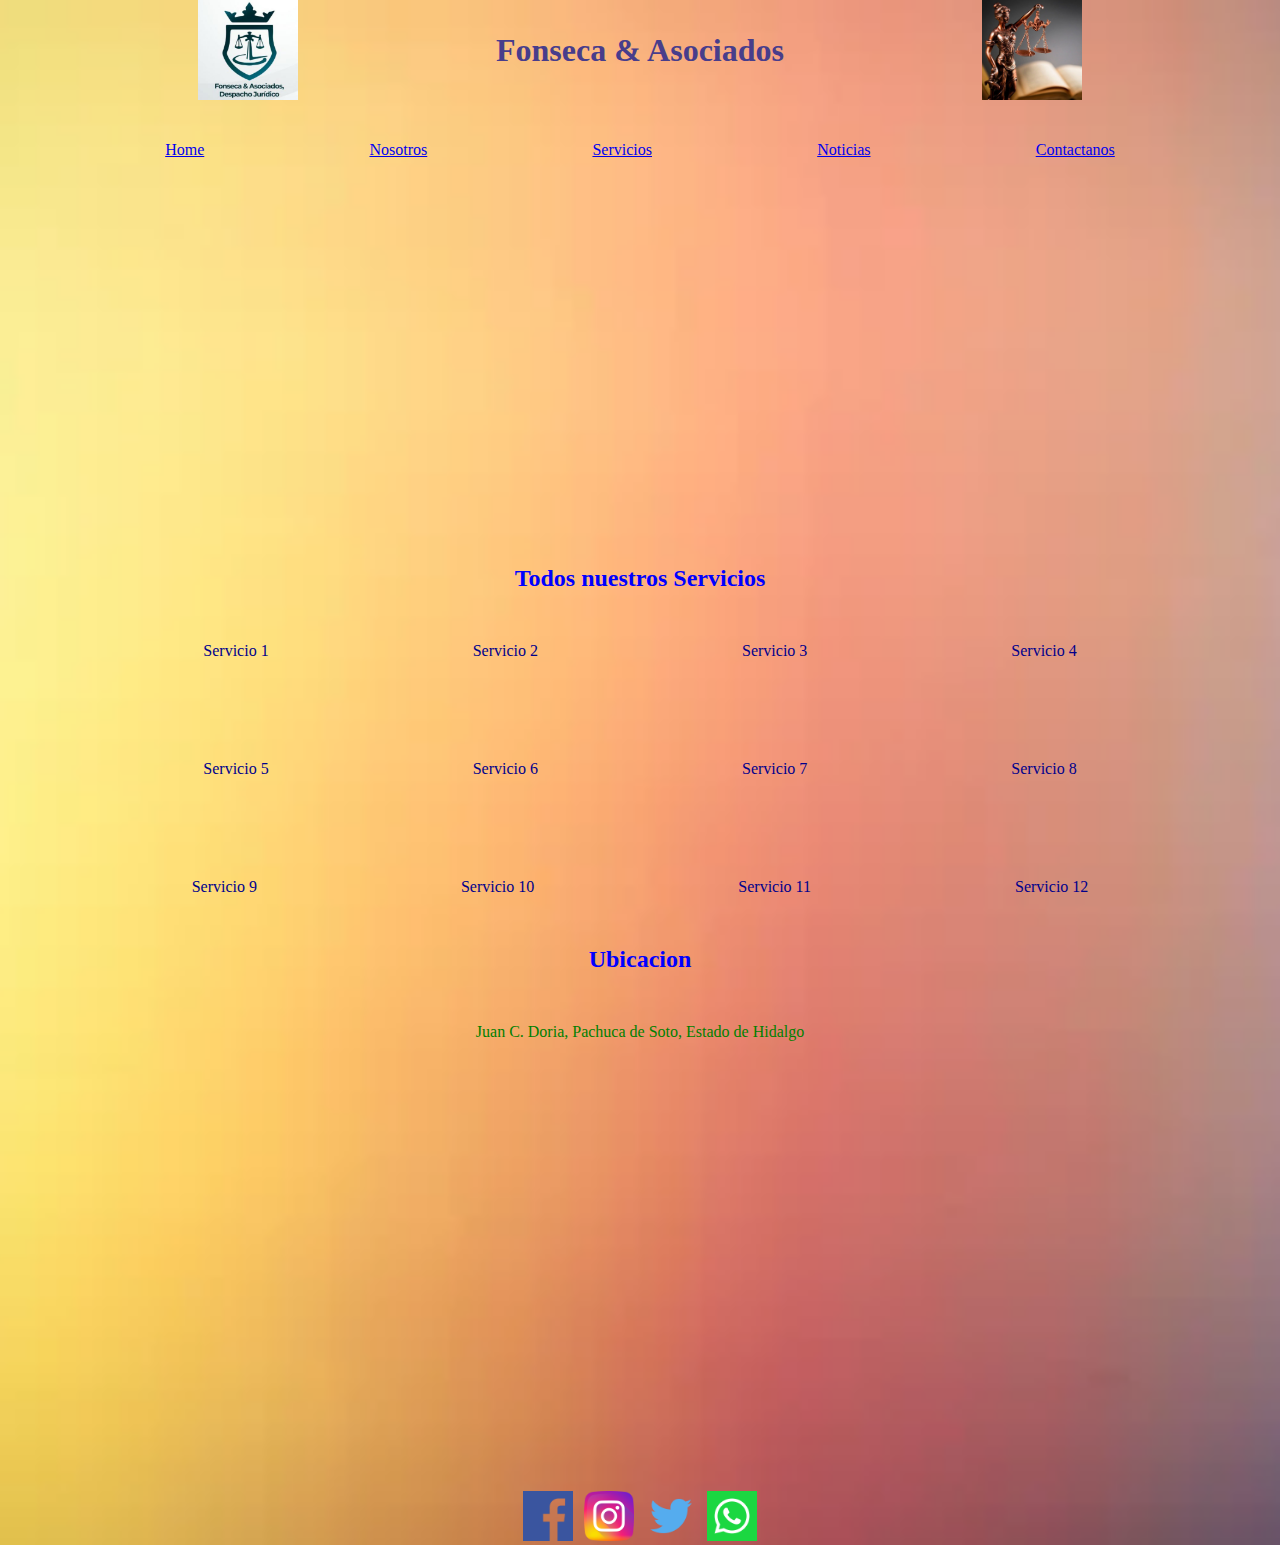
==== index.html @ 60f38a8e "first commit" ====
<!DOCTYPE html>
<html lang="en">
<head>
    <meta charset="UTF-8">
    <meta http-equiv="X-UA-Compatible" content="IE=edge">
    <meta name="viewport" content="width=device-width, initial-scale=1.0">
    <link rel="stylesheet" href="style.css">
    <title>Abogados | Home</title>
</head>
<body>
    <header class="header">
        <div>
            <img src="./Imagenes/Fonseca.jpg" class="logoHeader" alt="">
            <h1 class="textoPricipales">Fonseca & Asociados</h1>
            <img src="./Imagenes/JUSTICIA-3.jpg" class="logoHeader" alt="">
        </div>
        <nav>
            <ul class="listaEncabezado">
                <li class="lista"><a href="#">Home</a></li>
                <li class="lista"><a href="./Paginas/Sobre Nosotros.html">Nosotros</a></li>
                <li class="lista"><a href="./Paginas/Nuestros Servicios.html">Servicios</a></li>
                <li class="lista"><a href="./Paginas/Noticias.html">Noticias</a></li>
                <li class="lista"><a href="./Paginas/Contactanos.html">Contactanos</a></li>
            </ul>
        </nav>
    </header>
    <main class="main">
        <section class="bienvenida">
            <iframe class="videoEntrada" width="560" height="315" src="https://www.youtube.com/embed/dBbOiTNoLU8" title="YouTube video player" frameborder="0" allow="accelerometer; autoplay; clipboard-write; encrypted-media; gyroscope; picture-in-picture" allowfullscreen></iframe>
        </section>
        <h2 class="textoSecundarios">Todos nuestros Servicios</h2>
        <ul class="textosLista">
            <li class="srviciosUno SeccionA">Servicio 1</li>
            <li class="srviciosUno SeccionB">Servicio 2</li>
            <li class="srviciosUno">Servicio 3</li>
            <li class="srviciosUno">Servicio 4</li>
        </ul>
        <ul class="textosLista">
            <li class="srviciosDos">Servicio 5</li>
            <li class="srviciosDos">Servicio 6</li>
            <li class="srviciosDos">Servicio 7</li>
            <li class="srviciosDos">Servicio 8</li>
        </ul>
        <ul class="textosLista">
            <li class="srviciosTres">Servicio 9</li>
            <li class="srviciosTres">Servicio 10</li>
            <li class="srviciosTres">Servicio 11</li>
            <li class="srviciosTres">Servicio 12</li>
        </ul>
        <section>
            <h2 class="ubicacion">Ubicacion</h2>
            <div class="direccion">
                <p class="textoParrafo">Juan C. Doria, Pachuca de Soto, Estado de Hidalgo </p>
                <iframe src="https://www.google.com/maps/embed?pb=!1m18!1m12!1m3!1d7495.234323618396!2d-98.78115092633132!3d20.066472146109597!2m3!1f0!2f0!3f0!3m2!1i1024!2i768!4f13.1!3m3!1m2!1s0x85d1a0e2143631f7%3A0x610432a9c86638bd!2sJuan%20C.%20Doria%2C%2042083%20Pachuca%20de%20Soto%2C%20Hgo.!5e0!3m2!1ses-419!2smx!4v1655248741190!5m2!1ses-419!2smx" width="600" height="450" style="border:0;" allowfullscreen="" loading="lazy" referrerpolicy="no-referrer-when-downgrade"></iframe>
            </div>    
        </section>
    </main>
    <footer class="footer">
        <ul class="listaMedia">
            <li class="listaRedes"><a href="https://www.facebook.com/salvador.gonzalez.5036/"target="_blank"><img src="./Imagenes/Facebook.png" alt="Facebook" class="socialMedia"></a></li>
            <li class="listaRedes"><a href="https://www.instagram.com/salvatoresgp/"target="_blank"><img src="./Imagenes/Insta.png" alt="instagram"class="socialMedia"></a></li>
            <li class="listaRedes"><a href="https://twitter.com/Salvado87154668"target="_blank"><img src="./Imagenes/twitter.png" alt="twitter"class="socialMedia"></a></li>
            <li class="listaRedes"><a href=""target="_blank"><img src="./Imagenes/Whatsapp.png" alt="Whatsapp"class="socialMedia"></a></li>
        </ul>
    </footer>
</body>
</html>
---- style.css ----
*{
    margin: 0;
    padding: 0;
}

body{
    background-image: url(./Imagenes/fondo.jpg);
    background-repeat:no-repeat;
    background-position: center;
    background-size: cover;
    align-items: center;
}
.textoPricipales{
    color:darkslateblue;
    text-align: center;
}

.textoSecundarios{
    grid-column: 1/5; 
    color: blue;
    text-align: center;
    margin: 50px;
}

.textosLista{
    grid-column: 1/5;
    color:darkblue;
    text-align: center;
}

.ubicacion{
    color: blue;
    text-align: center;
    margin: 50px;
}

.textoParrafo{
    color: green;
}
h1{
    font-family:Georgia, 'Times New Roman', Times, serif;
}

.listaEncabezado{
    width: 100%;
    height: 100px;
    display: flex;
    flex-direction: row;
    justify-content:space-evenly;
    align-items:center;
}

.listaEncabezado .lista{
    display: flex;
    text-decoration: none;
}

.header div{
    display: flex;
    flex-direction: row;
    justify-content: space-evenly;
    align-items: center;
}

.bienvenida{
    grid-column: 1/5;
    display: flex;
    flex-direction: row;
    justify-content: space-around;
}

.header div .logoHeader{
    width: 100px;
    height: 100px;
}

.logoHeader{
    object-fit: cover;
}

.socialMedia{
    width: 50px;
}

.listaMedia{
    margin: auto;
    width: 20%;
    display: flex;
    flex-direction: row;
    align-items: center;
    justify-content: space-evenly;
}

.listaRedes{
    display: flex;
    flex-direction: row;
    justify-content:center
    /* align-items: center; */
}

.srviciosUno{
    display: inline-block;
    margin: 0px 100px;
}

.srviciosDos{
    display: inline-block;
    margin: 100px 100px;
}


.srviciosTres{
    display: inline-block;
    margin: 0px 100px;
}

.direccion{
    display: flex;
    flex-direction: column;
    align-items: center;
}

.galeria{
    display: flex;
    flex-direction: column;
    justify-content: space-evenly;
}

.galeria__card{
    display: flex;
    flex-direction: row;
    align-items: center;
}

.galeria__card img{
    width: 200px;
    height: 200px;
}

.invertido{
    align-self: flex-end;
    flex-direction: row-reverse;
}

.formulario{
    width: 600px;
    padding: 30px;
    margin: auto;
    justify-content: space-evenly;
}

.controls{
    width: 35%;
    align-items:baseline;
}

.coment{
    width: 100%;
    height: 300px;
}

.galeria__cabecera{
    width: 300;
}
.galeria__noticias{
    width: 600px;
}

@media screen and (max-width: 768px){
    .listaEncabezado{
        flex-wrap: nowrap;
    }
    .srviciosUno{
        margin: 0px 100px 20px;
    }
    
    .srviciosDos{
        margin: 0px 100px 20px;
    }
    
    .srviciosTres{
        margin: 0px 100px 20px;
    }
}

@media screen and (max-width: 320px){
    .listaEncabezado{
        flex-direction: column;
    }
    iframe{
        width: 250px;
        height: 200px;
    }
    h1{
        font-size: medium;
    }
    h2{
        font-size: medium;
    }
    .srviciosUno{
        margin: 0px 20px;
    }
    
    .srviciosDos{
        margin: 0px 20px;
    }
    
    .srviciosTres{
        margin: 0px 20px;
    }
    .direccion{
        display: flex;
        flex-direction: column;
    }
    .socialMedia{
        width: 30px;
        margin: 20px 0px 0px;
    }

    .galeria__card{
        flex-direction: column;
        padding: 30px;
    }
}

body{
    display: grid;
    grid-template-areas:
        'header'
        'main'
        'footer';
}

.header{
    grid-area: header;
}
.main{
    grid-area: main;
}

.footer{
    grid-area: footer;
}

.nosotrosDes{
    display: grid;
    grid-template-columns: repeat(3, 1fr);
}

.textoPricipales{
    grid-column: 1/4;
}
 
.descripcion{
    grid-column: 1/1;
}

img .fotoAbogados{
    grid-column: 2/4;
    justify-content: center;
}

.fotoAbogado1{
    grid-row: 2/3;
    grid-column: 1/2;
    
}

/* .main .nosotrosDes section{
    display: flex;
} */
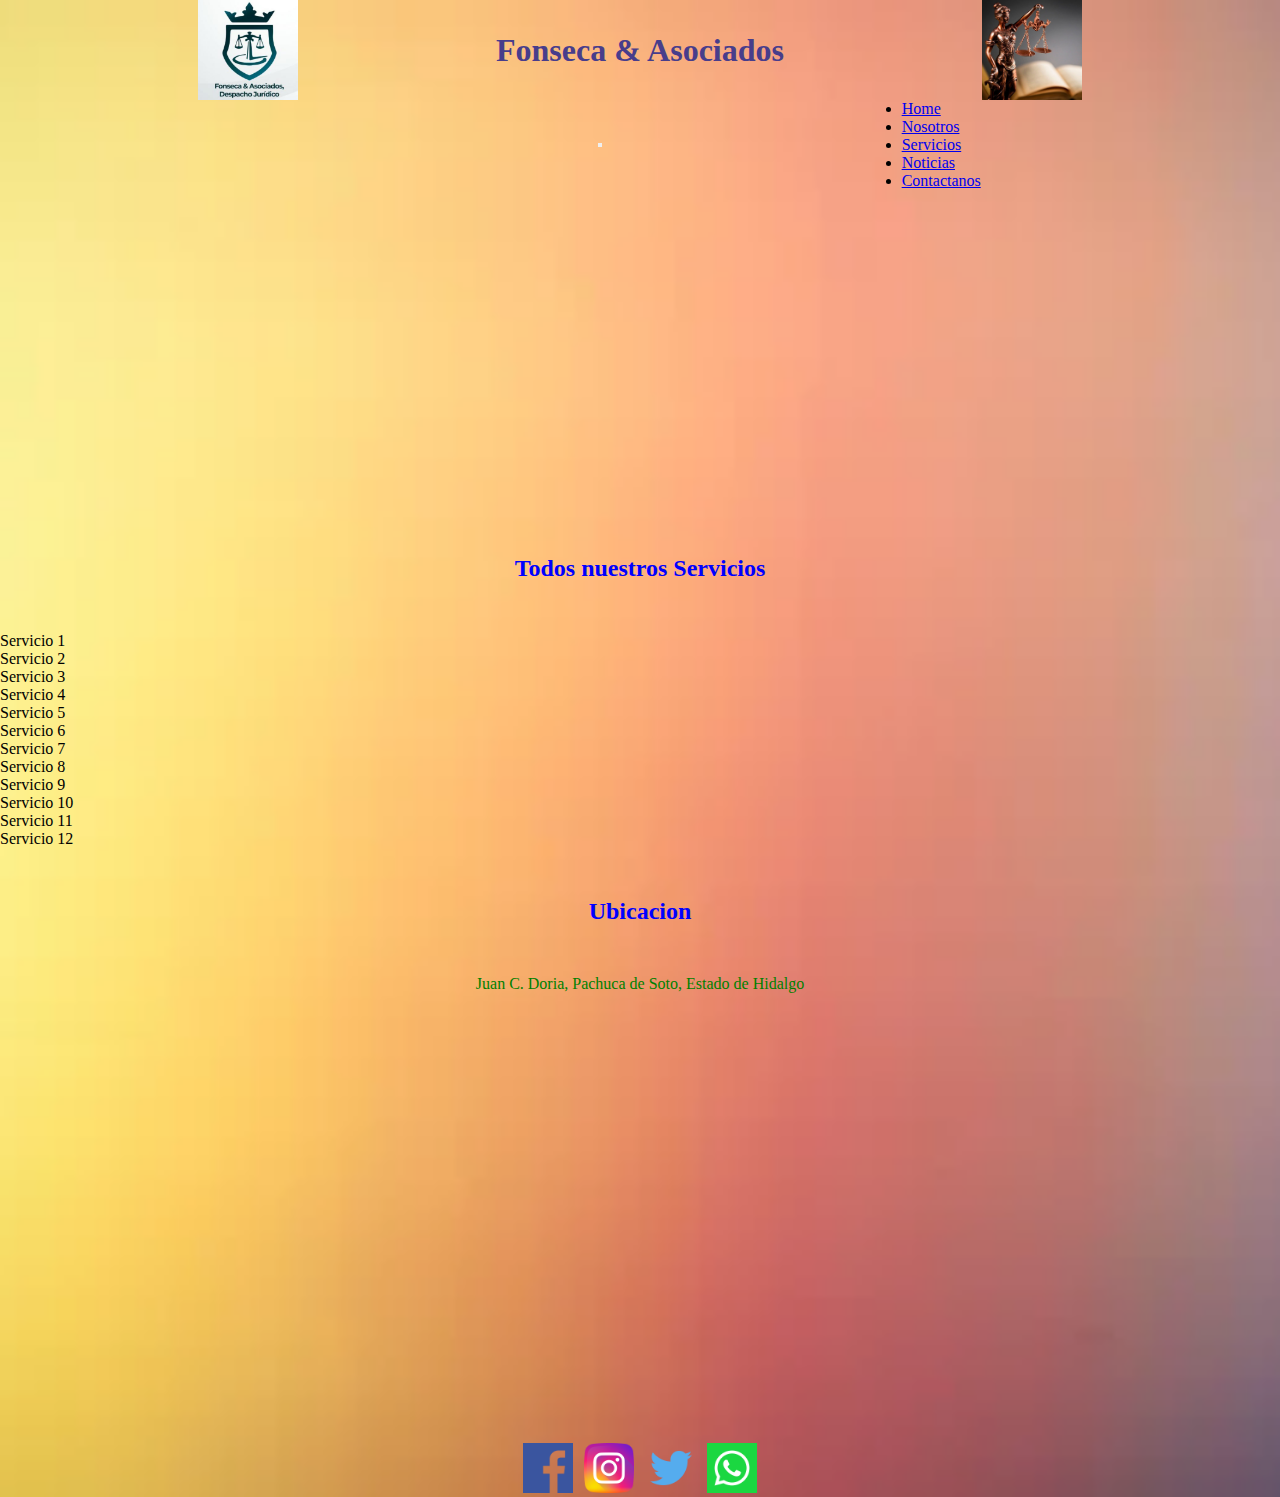
==== commit d910f26f: "bootstrap_uno" ====
--- a/index.html
+++ b/index.html
@@ -4,6 +4,7 @@
     <meta charset="UTF-8">
     <meta http-equiv="X-UA-Compatible" content="IE=edge">
     <meta name="viewport" content="width=device-width, initial-scale=1.0">
+    <link href="https://cdn.jsdelivr.net/npm/bootstrap@5.2.0-beta1/dist/css/bootstrap.min.css" rel="stylesheet" integrity="sha384-0evHe/X+R7YkIZDRvuzKMRqM+OrBnVFBL6DOitfPri4tjfHxaWutUpFmBp4vmVor" crossorigin="anonymous">
     <link rel="stylesheet" href="style.css">
     <title>Abogados | Home</title>
 </head>
@@ -14,14 +15,32 @@
             <h1 class="textoPricipales">Fonseca & Asociados</h1>
             <img src="./Imagenes/JUSTICIA-3.jpg" class="logoHeader" alt="">
         </div>
-        <nav>
-            <ul class="listaEncabezado">
-                <li class="lista"><a href="#">Home</a></li>
-                <li class="lista"><a href="./Paginas/Sobre Nosotros.html">Nosotros</a></li>
-                <li class="lista"><a href="./Paginas/Nuestros Servicios.html">Servicios</a></li>
-                <li class="lista"><a href="./Paginas/Noticias.html">Noticias</a></li>
-                <li class="lista"><a href="./Paginas/Contactanos.html">Contactanos</a></li>
-            </ul>
+        <nav class="navbar navbar-expand-lg barraNav">
+            <div class="container-fluid">
+              <a class="navbar-brand" href="#"></a>
+              <button class="navbar-toggler" type="button" data-bs-toggle="collapse" data-bs-target="#navbarNavDropdown" aria-controls="navbarNavDropdown" aria-expanded="false" aria-label="Toggle navigation">
+                <span class="navbar-toggler-icon"></span>
+              </button>
+              <div class="collapse navbar-collapse" id="navbarNavDropdown">
+                <ul class="navbar-nav">
+                  <li class="nav-item">
+                    <a class="nav-link active" aria-current="page" href="#">Home</a>
+                  </li>
+                  <li class="nav-item">
+                    <a class="nav-link" href="./Paginas/Sobre Nosotros.html">Nosotros</a>
+                  </li>
+                  <li class="nav-item">
+                    <a class="nav-link" href="./Paginas/Nuestros Servicios.html">Servicios</a>
+                  </li>
+                  <li class="nav-item">
+                    <a class="nav-link" href="./Paginas/Noticias.html">Noticias</a>
+                  </li>
+                  <li class="nav-item">
+                    <a class="nav-link" href="#./Paginas/Contactanos.html">Contactanos</a>
+                  </li>
+                </ul>
+              </div>
+            </div>
         </nav>
     </header>
     <main class="main">
@@ -29,24 +48,26 @@
             <iframe class="videoEntrada" width="560" height="315" src="https://www.youtube.com/embed/dBbOiTNoLU8" title="YouTube video player" frameborder="0" allow="accelerometer; autoplay; clipboard-write; encrypted-media; gyroscope; picture-in-picture" allowfullscreen></iframe>
         </section>
         <h2 class="textoSecundarios">Todos nuestros Servicios</h2>
-        <ul class="textosLista">
-            <li class="srviciosUno SeccionA">Servicio 1</li>
-            <li class="srviciosUno SeccionB">Servicio 2</li>
-            <li class="srviciosUno">Servicio 3</li>
-            <li class="srviciosUno">Servicio 4</li>
-        </ul>
-        <ul class="textosLista">
-            <li class="srviciosDos">Servicio 5</li>
-            <li class="srviciosDos">Servicio 6</li>
-            <li class="srviciosDos">Servicio 7</li>
-            <li class="srviciosDos">Servicio 8</li>
-        </ul>
-        <ul class="textosLista">
-            <li class="srviciosTres">Servicio 9</li>
-            <li class="srviciosTres">Servicio 10</li>
-            <li class="srviciosTres">Servicio 11</li>
-            <li class="srviciosTres">Servicio 12</li>
-        </ul>
+        <div class="container">
+            <div class="row">
+              <div class="col-md-3">Servicio 1</div>
+              <div class="col-md-3">Servicio 2</div>
+              <div class="col-md-3">Servicio 3</div>
+              <div class="col-md-3">Servicio 4</div>
+            </div>
+            <div class="row">
+                <div class="col-md-3">Servicio 5</div>
+                <div class="col-md-3">Servicio 6</div>
+                <div class="col-md-3">Servicio 7</div>
+                <div class="col-md-3">Servicio 8</div>
+            </div>
+            <div class="row">
+                <div class="col-md-3">Servicio 9</div>
+                <div class="col-md-3">Servicio 10</div>
+                <div class="col-md-3">Servicio 11</div>
+                <div class="col-md-3">Servicio 12</div>
+            </div>
+        </div>
         <section>
             <h2 class="ubicacion">Ubicacion</h2>
             <div class="direccion">
@@ -63,5 +84,6 @@
             <li class="listaRedes"><a href=""target="_blank"><img src="./Imagenes/Whatsapp.png" alt="Whatsapp"class="socialMedia"></a></li>
         </ul>
     </footer>
+    <script src="https://cdn.jsdelivr.net/npm/bootstrap@5.2.0-beta1/dist/js/bootstrap.bundle.min.js" integrity="sha384-pprn3073KE6tl6bjs2QrFaJGz5/SUsLqktiwsUTF55Jfv3qYSDhgCecCxMW52nD2" crossorigin="anonymous"></script>
 </body>
 </html>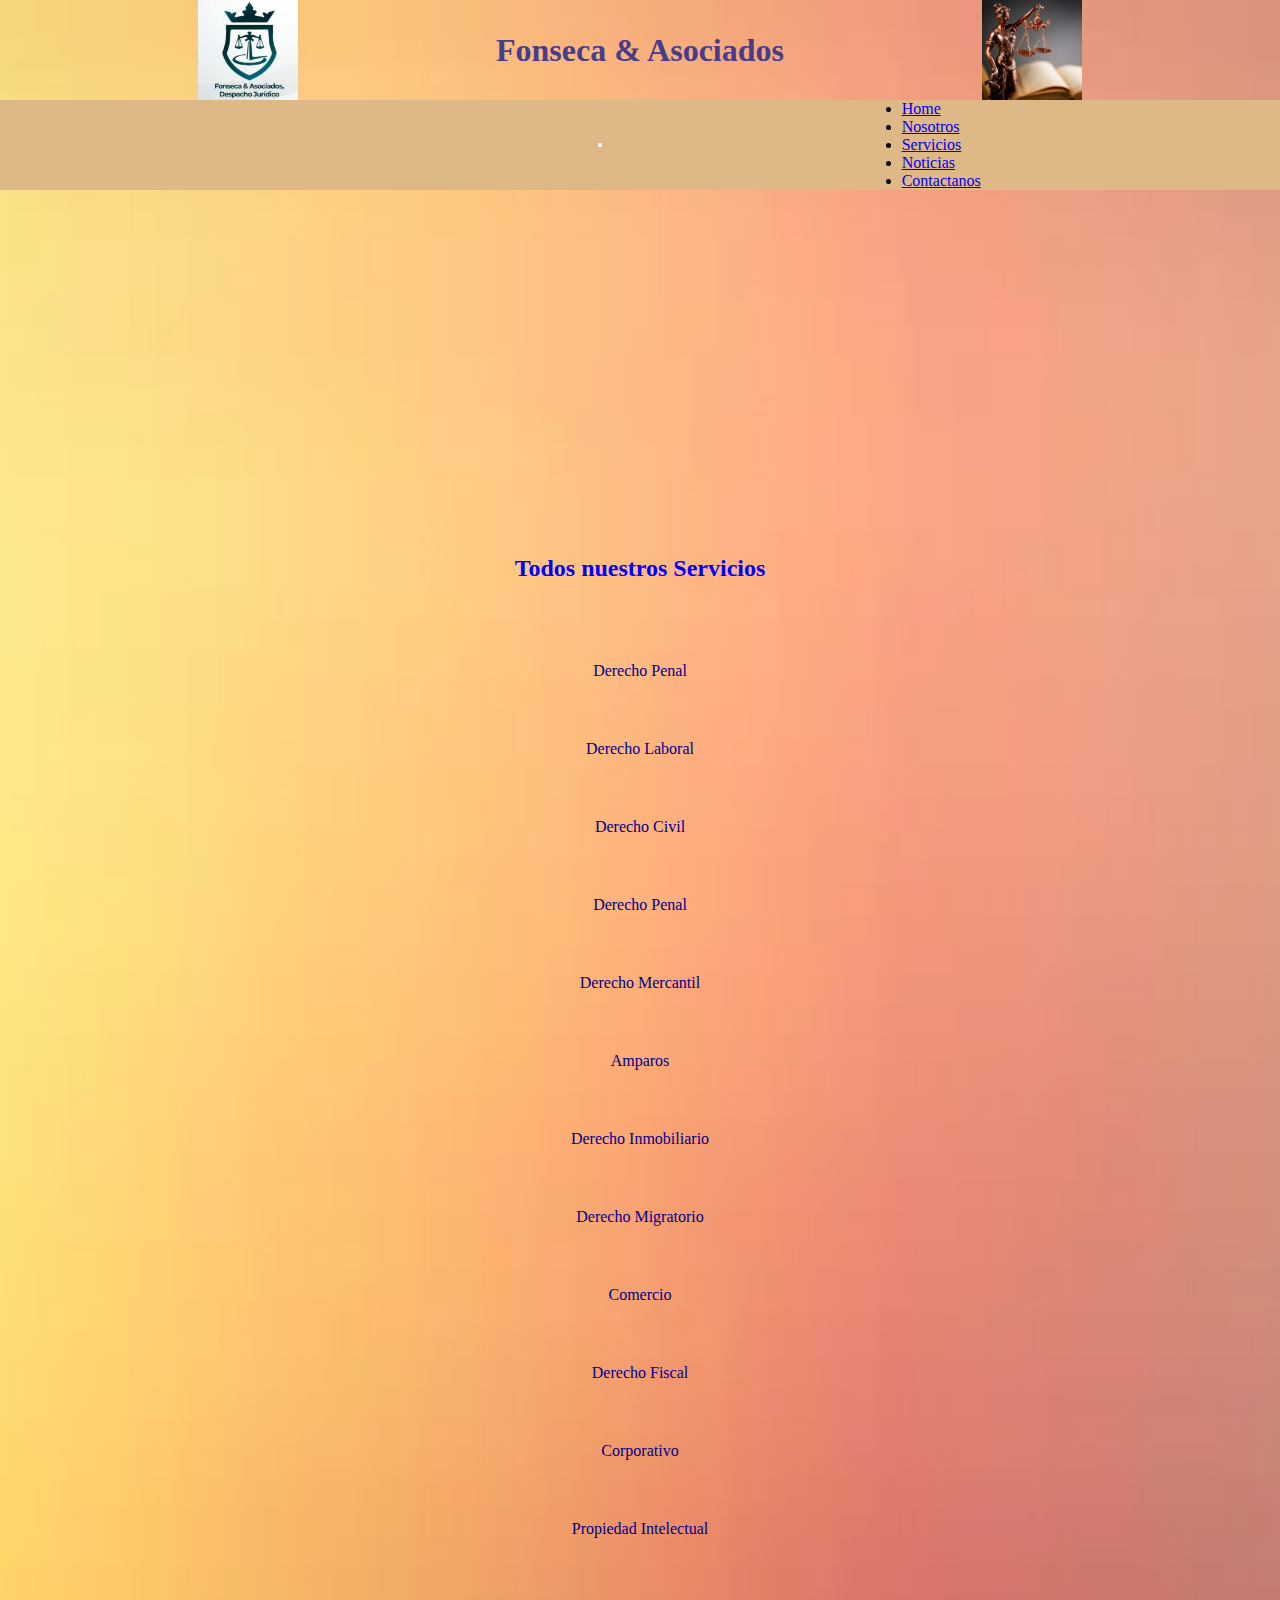
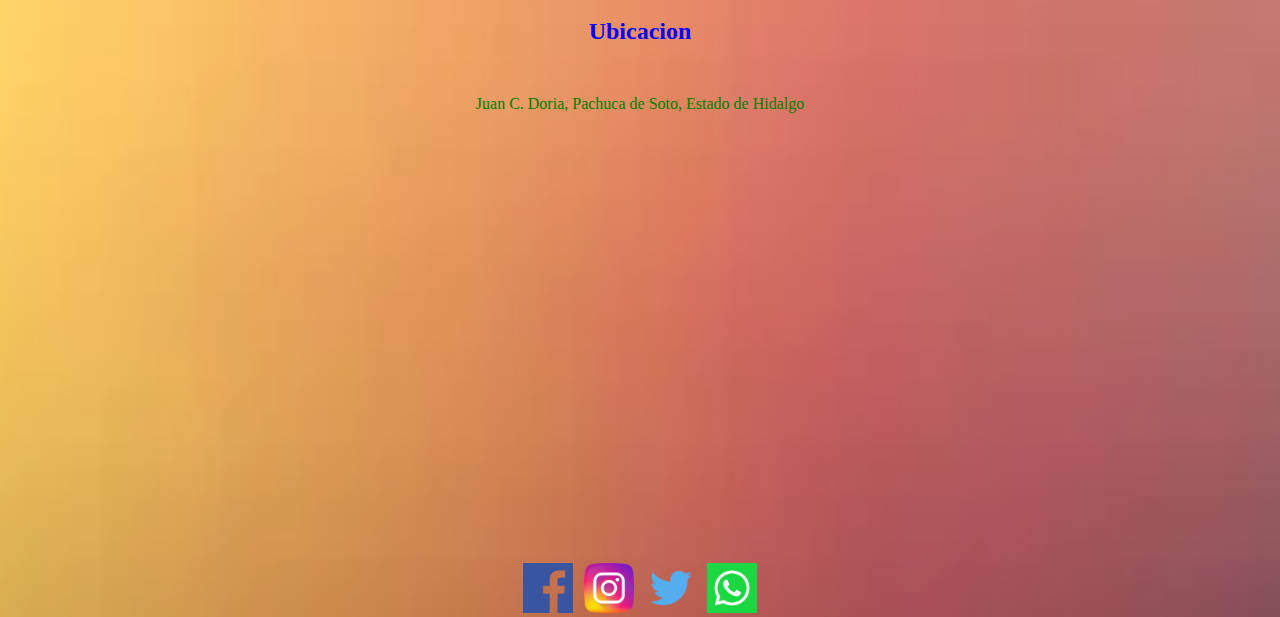
==== commit 48cfb75f: "bootstrap_segunda_entrega" ====
--- a/index.html
+++ b/index.html
@@ -36,7 +36,7 @@
                     <a class="nav-link" href="./Paginas/Noticias.html">Noticias</a>
                   </li>
                   <li class="nav-item">
-                    <a class="nav-link" href="#./Paginas/Contactanos.html">Contactanos</a>
+                    <a class="nav-link" href="./Paginas/Contactanos.html">Contactanos</a>
                   </li>
                 </ul>
               </div>
@@ -50,22 +50,22 @@
         <h2 class="textoSecundarios">Todos nuestros Servicios</h2>
         <div class="container">
             <div class="row">
-              <div class="col-md-3">Servicio 1</div>
-              <div class="col-md-3">Servicio 2</div>
-              <div class="col-md-3">Servicio 3</div>
-              <div class="col-md-3">Servicio 4</div>
+              <div class="col-md-3 Letrero">Derecho Penal</div>
+              <div class="col-md-3 Letrero">Derecho Laboral</div>
+              <div class="col-md-3 Letrero">Derecho Civil</div>
+              <div class="col-md-3 Letrero">Derecho Penal</div>
             </div>
             <div class="row">
-                <div class="col-md-3">Servicio 5</div>
-                <div class="col-md-3">Servicio 6</div>
-                <div class="col-md-3">Servicio 7</div>
-                <div class="col-md-3">Servicio 8</div>
+                <div class="col-md-3 Letrero">Derecho Mercantil</div>
+                <div class="col-md-3 Letrero">Amparos</div>
+                <div class="col-md-3 Letrero">Derecho Inmobiliario</div>
+                <div class="col-md-3 Letrero">Derecho Migratorio</div>
             </div>
             <div class="row">
-                <div class="col-md-3">Servicio 9</div>
-                <div class="col-md-3">Servicio 10</div>
-                <div class="col-md-3">Servicio 11</div>
-                <div class="col-md-3">Servicio 12</div>
+                <div class="col-md-3 Letrero">Comercio</div>
+                <div class="col-md-3 Letrero">Derecho Fiscal</div>
+                <div class="col-md-3 Letrero">Corporativo</div>
+                <div class="col-md-3 Letrero">Propiedad Intelectual</div>
             </div>
         </div>
         <section>
--- a/style.css
+++ b/style.css
@@ -22,10 +22,9 @@
     margin: 50px;
 }
 
-.textosLista{
-    grid-column: 1/5;
-    color:darkblue;
-    text-align: center;
+.Letrero:hover{
+    transform: scale(2);
+    transition: transform 2s;
 }
 
 .ubicacion{
@@ -39,20 +38,6 @@
 }
 h1{
     font-family:Georgia, 'Times New Roman', Times, serif;
-}
-
-.listaEncabezado{
-    width: 100%;
-    height: 100px;
-    display: flex;
-    flex-direction: row;
-    justify-content:space-evenly;
-    align-items:center;
-}
-
-.listaEncabezado .lista{
-    display: flex;
-    text-decoration: none;
 }
 
 .header div{
@@ -95,7 +80,6 @@
     display: flex;
     flex-direction: row;
     justify-content:center
-    /* align-items: center; */
 }
 
 .srviciosUno{
@@ -143,10 +127,7 @@
 }
 
 .formulario{
-    width: 600px;
-    padding: 30px;
-    margin: auto;
-    justify-content: space-evenly;
+    justify-content:center;
 }
 
 .controls{
@@ -167,9 +148,6 @@
 }
 
 @media screen and (max-width: 768px){
-    .listaEncabezado{
-        flex-wrap: nowrap;
-    }
     .srviciosUno{
         margin: 0px 100px 20px;
     }
@@ -184,9 +162,6 @@
 }
 
 @media screen and (max-width: 320px){
-    .listaEncabezado{
-        flex-direction: column;
-    }
     iframe{
         width: 250px;
         height: 200px;
@@ -242,30 +217,21 @@
     grid-area: footer;
 }
 
-.nosotrosDes{
-    display: grid;
-    grid-template-columns: repeat(3, 1fr);
-}
-
-.textoPricipales{
-    grid-column: 1/4;
-}
- 
-.descripcion{
-    grid-column: 1/1;
-}
-
-img .fotoAbogados{
-    grid-column: 2/4;
-    justify-content: center;
-}
-
-.fotoAbogado1{
-    grid-row: 2/3;
-    grid-column: 1/2;
-    
-}
-
-/* .main .nosotrosDes section{
-    display: flex;
-} */+.barraNav{
+    background-color: burlywood;
+}
+
+.nav-link:hover{
+    background-color: rgb(236, 235, 233);
+}
+
+.barraNav{
+    display: block;
+    justify-content:space-evenly;
+}
+
+.container .col-md-3{
+    padding: 30px;
+    color:darkblue;
+    text-align: center;
+}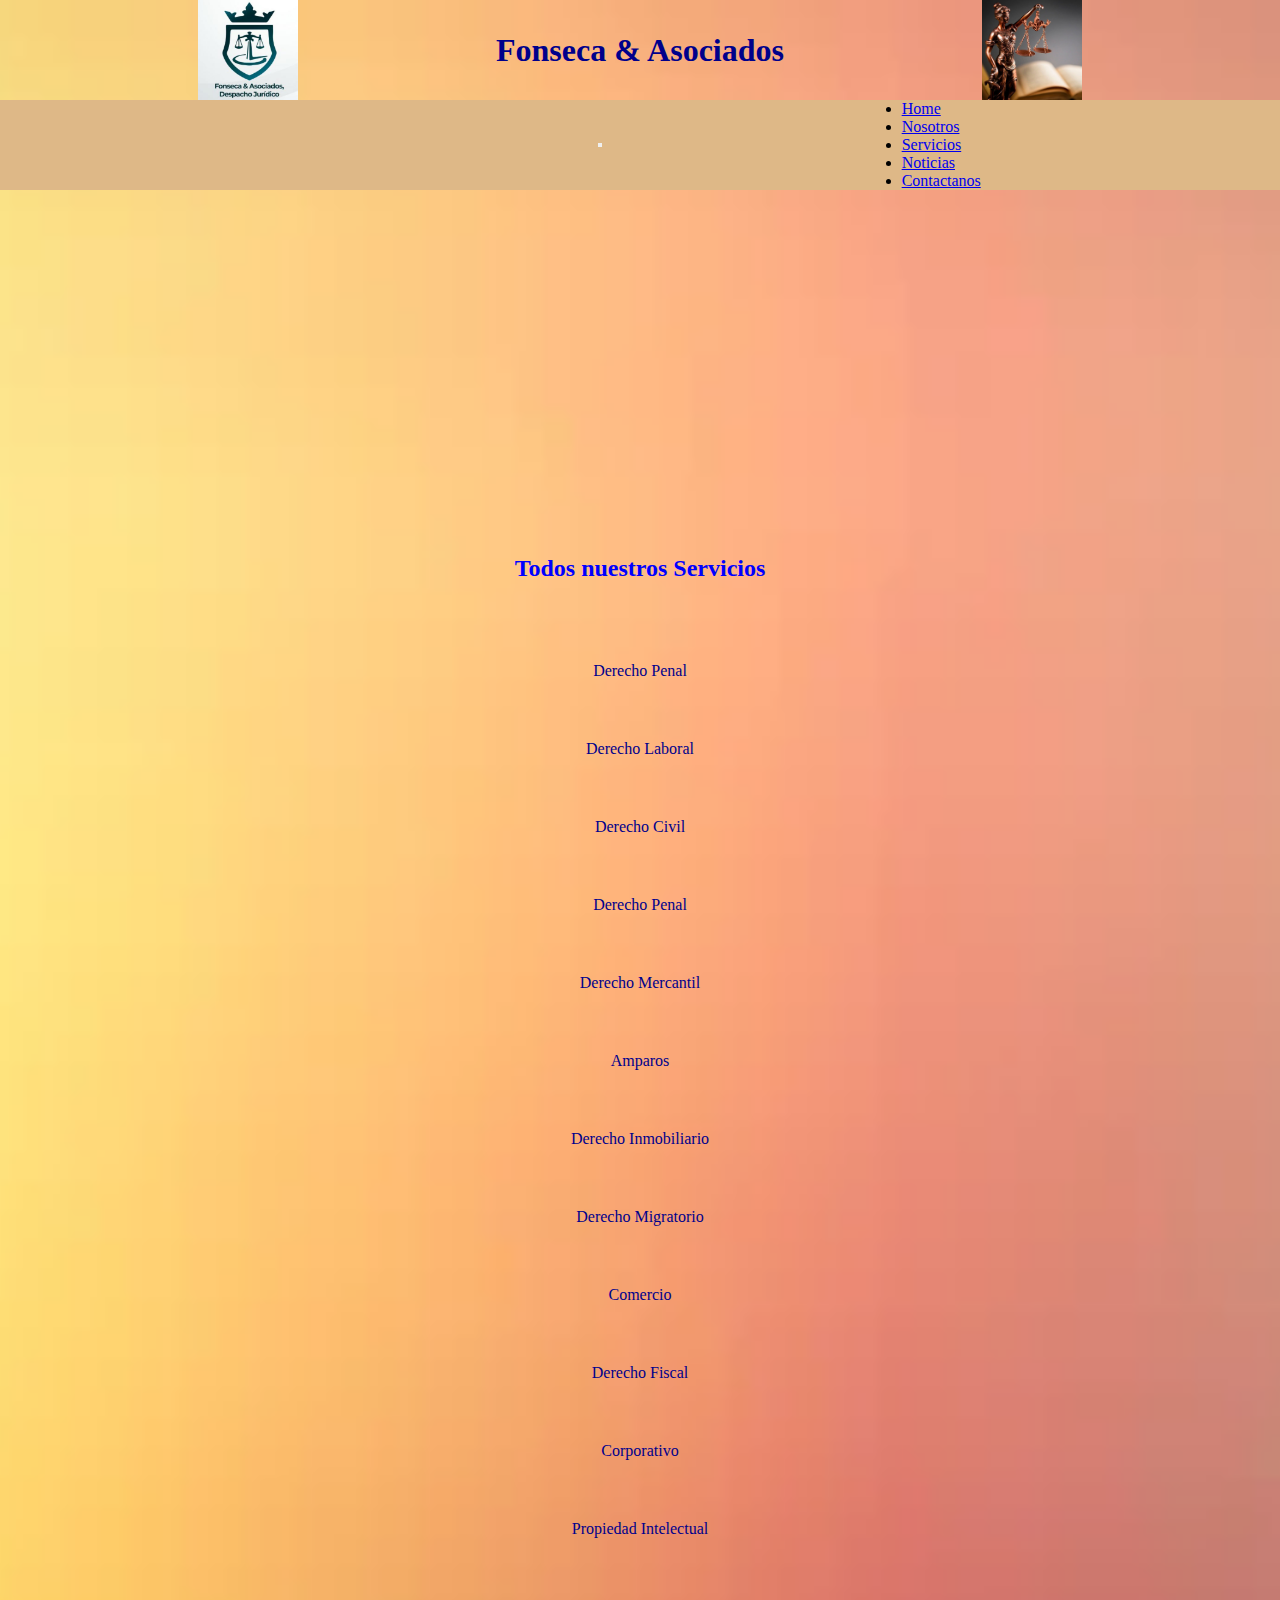
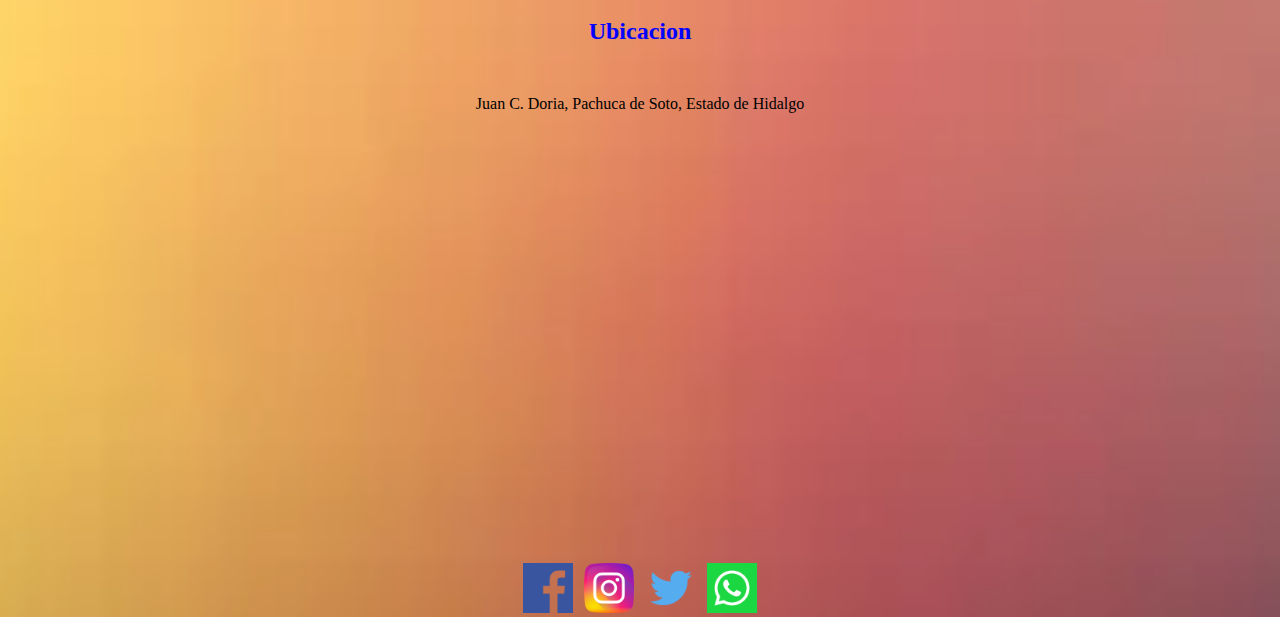
==== commit 34ccee53: "Entrega_sass" ====
--- a/index.html
+++ b/index.html
@@ -5,7 +5,7 @@
     <meta http-equiv="X-UA-Compatible" content="IE=edge">
     <meta name="viewport" content="width=device-width, initial-scale=1.0">
     <link href="https://cdn.jsdelivr.net/npm/bootstrap@5.2.0-beta1/dist/css/bootstrap.min.css" rel="stylesheet" integrity="sha384-0evHe/X+R7YkIZDRvuzKMRqM+OrBnVFBL6DOitfPri4tjfHxaWutUpFmBp4vmVor" crossorigin="anonymous">
-    <link rel="stylesheet" href="style.css">
+    <link rel="stylesheet" href="main.css">
     <title>Abogados | Home</title>
 </head>
 <body>
--- a/main.css
+++ b/main.css
@@ -0,0 +1,145 @@
+* {
+  margin: 0;
+  padding: 0;
+}
+
+body {
+  background-image: url(./Imagenes/fondo.jpg);
+  background-repeat: no-repeat;
+  background-position: center;
+  background-size: cover;
+  align-items: center;
+  display: grid;
+  grid-template-areas: "header" "main" "footer";
+}
+
+.header {
+  grid-area: header;
+}
+
+.main {
+  grid-area: main;
+}
+
+.footer {
+  grid-area: footer;
+}
+
+.header div {
+  display: flex;
+  flex-direction: row;
+  justify-content: space-evenly;
+  align-items: center;
+}
+
+.barraNav {
+  background-color: burlywood;
+}
+
+.nav-link:hover {
+  background-color: rgb(236, 235, 233);
+}
+
+.barraNav {
+  display: block;
+  justify-content: space-evenly;
+}
+
+.textoPricipales {
+  color: darkblue;
+  text-align: center;
+}
+
+.textoSecundarios {
+  grid-column: 1/5;
+  color: blue;
+  text-align: center;
+  margin: 50px;
+}
+
+.header div .logoHeader {
+  width: 100px;
+  height: 100px;
+}
+
+.logoHeader {
+  -o-object-fit: cover;
+     object-fit: cover;
+}
+
+.socialMedia {
+  width: 50px;
+}
+
+.listaMedia {
+  margin: auto;
+  width: 20%;
+  display: flex;
+  flex-direction: row;
+  align-items: center;
+  justify-content: space-evenly;
+}
+
+.listaRedes {
+  display: flex;
+  flex-direction: row;
+  justify-content: center;
+}
+
+.galeria__cabecera {
+  width: 300;
+}
+
+@media screen and (max-width: 320px) {
+  iframe {
+    width: 250px;
+    height: 200px;
+  }
+  h1 {
+    font-size: medium;
+  }
+  h2 {
+    font-size: medium;
+  }
+  .direccion {
+    display: flex;
+    flex-direction: column;
+  }
+  .socialMedia {
+    width: 30px;
+    margin: 20px 0px 0px;
+  }
+  .galeria__card {
+    flex-direction: column;
+    padding: 30px;
+  }
+}
+.Letrero:hover {
+  transform: scale(2);
+  transition: transform 2s;
+}
+
+.ubicacion {
+  color: blue;
+  text-align: center;
+  margin: 50px;
+}
+
+.bienvenida {
+  grid-column: 1/5;
+  display: flex;
+  flex-direction: row;
+  justify-content: space-around;
+}
+
+.direccion {
+  display: flex;
+  flex-direction: column;
+  align-items: center;
+}
+
+.container .col-md-3 {
+  padding: 30px;
+  color: darkblue;
+  text-align: center;
+}/*# sourceMappingURL=main.css.map */